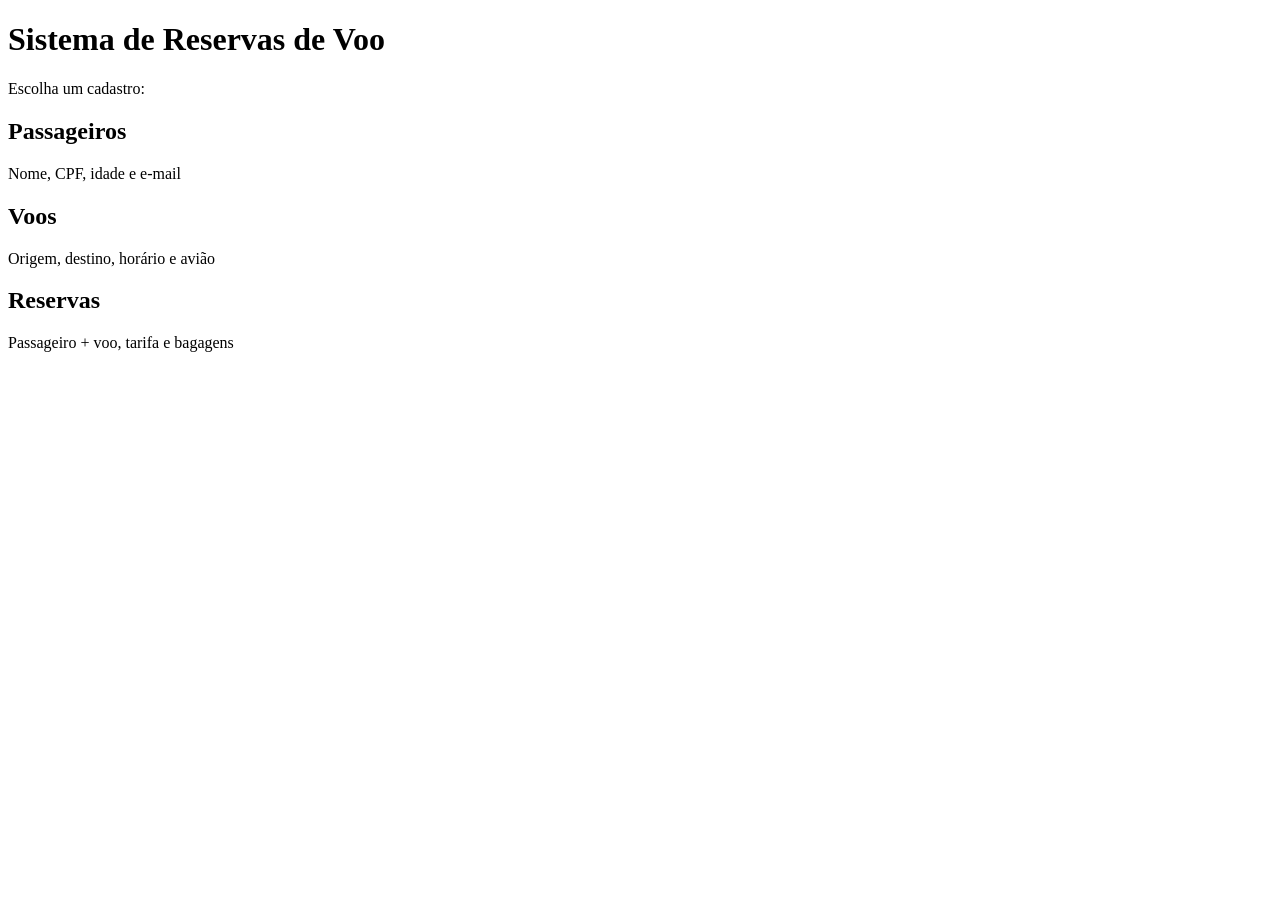
==== Aplicacao_Reservas/src/main/resources/templates/index.html @ b6ad057e "subir subindo" ====
<!DOCTYPE html>
<html xmlns:th="http://www.thymeleaf.org">
<head th:replace="~{fragments/layout :: head('Início')}"></head>
<body>
<header th:replace="~{fragments/layout :: menu}"></header>

<main class="container">
    <h1>Sistema de Reservas de Voo</h1>
    <p>Escolha um cadastro:</p>

    <div class="cards">
        <a class="card" th:href="@{/passageiros}">
            <h2>Passageiros</h2>
            <p>Nome, CPF, idade e e-mail</p>
        </a>
        <a class="card" th:href="@{/voos}">
            <h2>Voos</h2>
            <p>Origem, destino, horário e avião</p>
        </a>
        <a class="card" th:href="@{/reservas}">
            <h2>Reservas</h2>
            <p>Passageiro + voo, tarifa e bagagens</p>
        </a>
    </div>
</main>
</body>
</html>
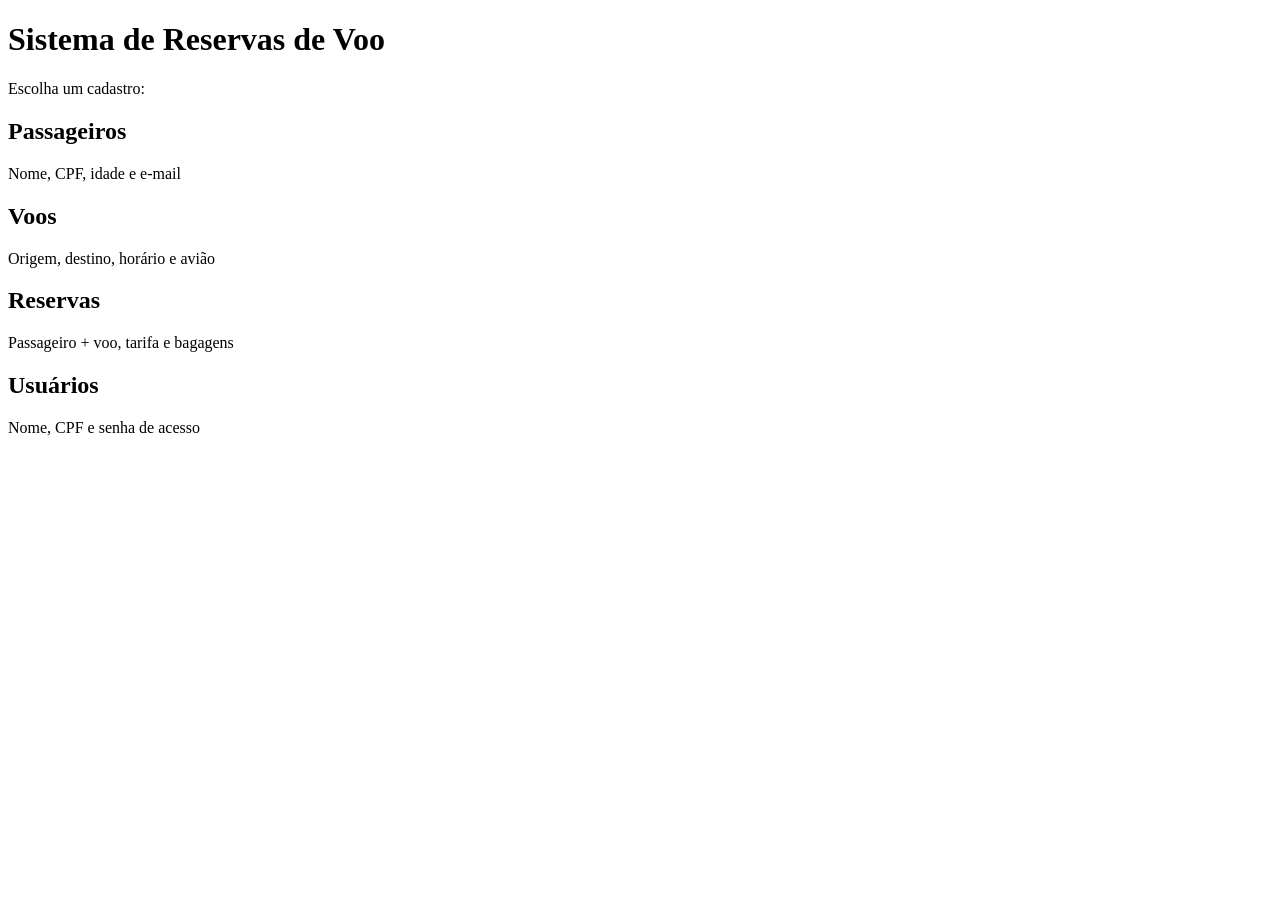
==== commit 3fd6a4b2: "Cadastro de usuário Cadastro de usuário" ====
--- a/Aplicacao_Reservas/src/main/resources/templates/index.html
+++ b/Aplicacao_Reservas/src/main/resources/templates/index.html
@@ -21,6 +21,10 @@
             <h2>Reservas</h2>
             <p>Passageiro + voo, tarifa e bagagens</p>
         </a>
+        <a class="card" th:href="@{/usuarios}" th:if="${usuarioEhAdmin}">
+            <h2>Usuários</h2>
+            <p>Nome, CPF e senha de acesso</p>
+        </a>
     </div>
 </main>
 </body>
